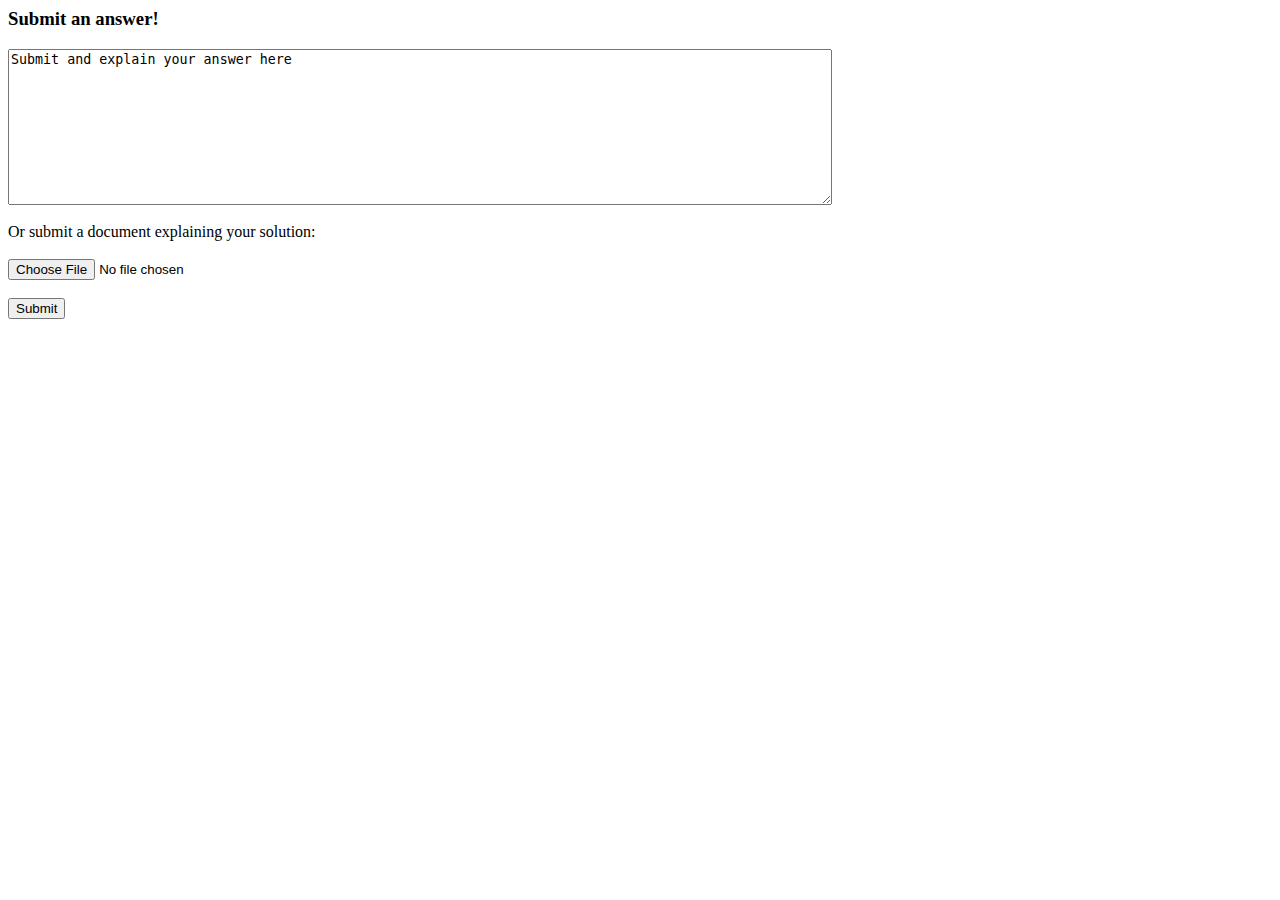
==== public/submit.html @ 2f8486cb "Added error page." ====
<html>
    <head>    </head>
    <body>
        <form>
            <h3> Submit an answer! </h3>
            <textarea rows="10" cols="100">Submit and explain your answer here</textarea> <br> <br>
            Or submit a document explaining your solution: <br> <br>
            <input type="file" name="pic" accept="pdf,text/plain"> <br> <br>
            <input type="submit" value="Submit">
        </form>
        </body>
</html>
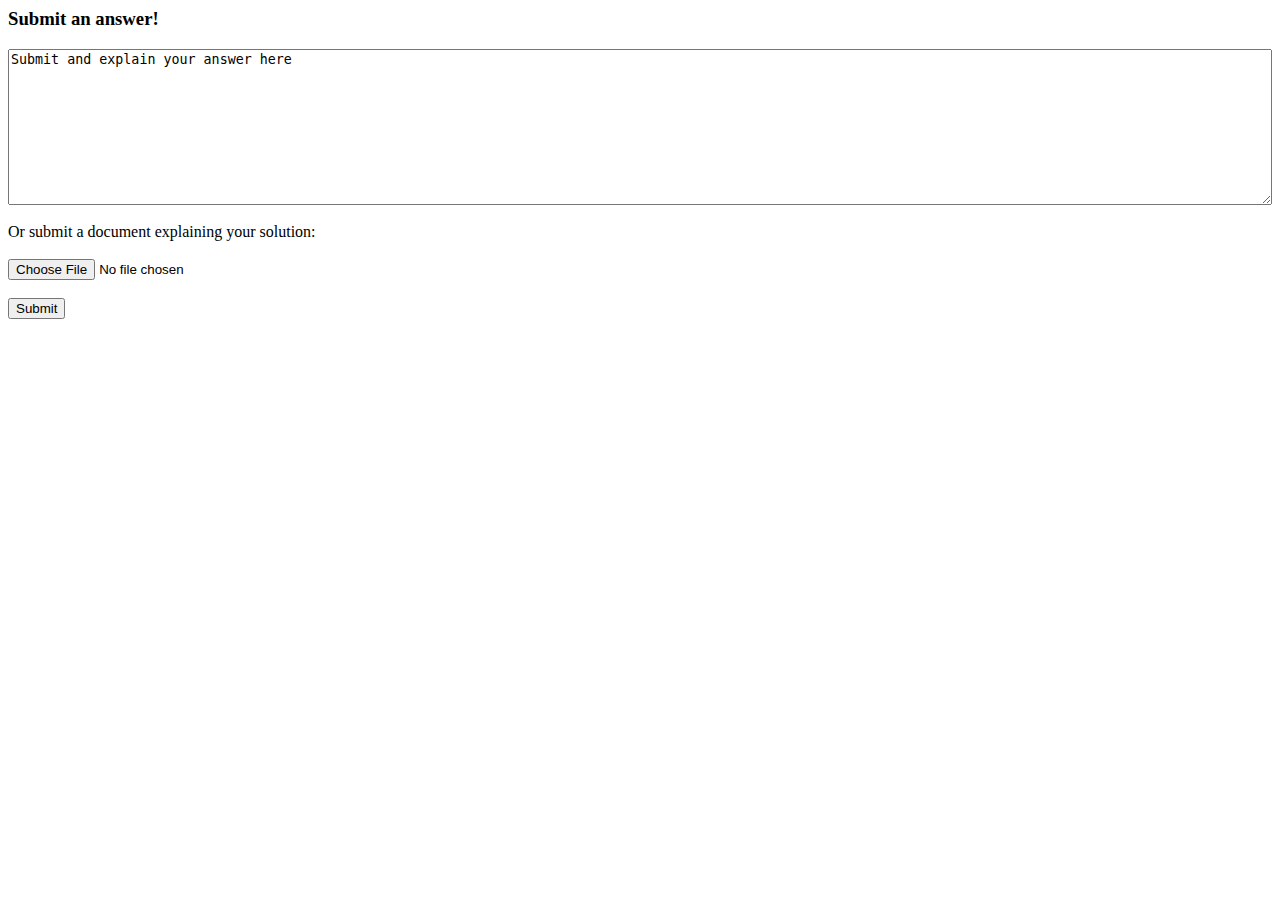
==== commit 7a9f4dd1: "Experimented with registration and login formats." ====
--- a/public/submit.html
+++ b/public/submit.html
@@ -1,12 +1,12 @@
 <html>
     <head>    </head>
     <body>
-        <form>
+      <md-content class="submitBox">
             <h3> Submit an answer! </h3>
-            <textarea rows="10" cols="100">Submit and explain your answer here</textarea> <br> <br>
+            <textarea style="width: 100%" rows="10" cols="100">Submit and explain your answer here</textarea> <br> <br>
             Or submit a document explaining your solution: <br> <br>
             <input type="file" name="pic" accept="pdf,text/plain"> <br> <br>
             <input type="submit" value="Submit">
-        </form>
+      </md-content>
         </body>
 </html>
